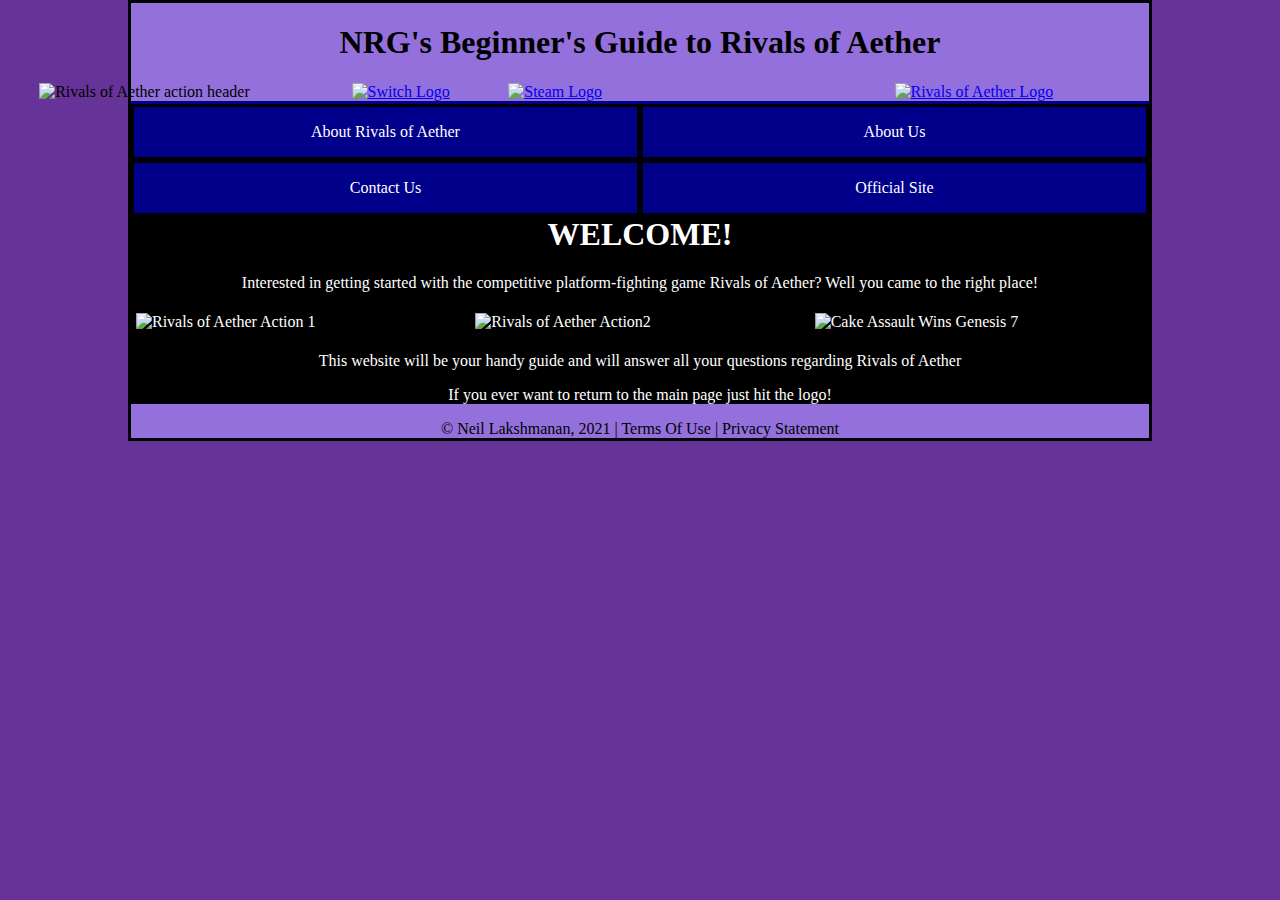
==== index.html @ 17db2159 "Add files via upload" ====
<!DOCTYPE html>
<html lang="en">
<head>
    <meta charset="UTF-8">
    <meta name="viewport" content="width=device-width, initial-scale=1">
    <title>Project_Part_4</title>
    <link rel="stylesheet" href="styles/main.css">

</head>
<body>
    <!--Header Section: Includes Rivals Logo and Title-->
    <header>
        <h1>NRG's Beginner's Guide to Rivals of Aether</h1>
        <a href = index.html><img id="header_image_1" src="images/rivals-logo.png" alt = "Rivals of Aether Logo"></a>
        <img id="header_image_2" src="images/Ranno_Clairen_Pose.jpg" alt = "Rivals of Aether action header">
        <a href = https://store.steampowered.com/app/383980/Rivals_of_Aether/><img id="steam_logo" src="images/Steam_icon_logo.svg.png" alt = "Steam Logo"></a>
        <a href = https://www.nintendo.com/games/detail/rivals-of-aether-switch/><img id="switch_logo" src="images/Nintendo_switch_logo.png" alt = "Switch Logo"></a>
    </header>

    <!--Navigation menu-->
    <nav id="nav_menu">
        <ul>
            <li><a href = #>About Rivals of Aether</a>
                <ul>
                    <li><a href= interior_pages/about_roa.html>About Rivals of Aether</a></li>
                    <li><a href = interior_pages/installation.html>Installation</a></li>
                    <li><a href = interior_pages/g_tips.html>Gameplay Tips</a></li>
                    <li><a href = interior_pages/c_tips.html>Character Tips</a></li>
                    <li><a href = interior_pages/entering_scene.html>Enter the Scene!</a></li>
                </ul>
            </li>
            <li><a href = about_us.html>About Us</a></li>
            <li><a href = contact_us.html>Contact Us</a></li>
            <li><a href = https://rivalsofaether.com/>Official Site</a></li>
        </ul>
    </nav>

        <!--Main section: Includes text that welcomes the audience entering-->
    <main>
        <h1>WELCOME!</h1>
        <p>Interested in getting started with the competitive platform-fighting game Rivals of Aether? Well you came to the right place!</p>
        <div class="row">
            <div class="column">
                <img src="images/rivals-action.png" alt="Rivals of Aether Action 1" style="width:100%">
            </div>
            <div class="column">
                <img src="images/rivals-action2.PNG" alt="Rivals of Aether Action2" style="width:100%">
            </div>
            <div class="column">
                <img src="images/Cake_Gen7_Victory.PNG" alt="Cake Assault Wins Genesis 7" style="width:100%" height="100%">
            </div>
        </div>
        <p>This website will be your handy guide and will answer all your questions regarding Rivals of Aether</p>
        <p>If you ever want to return to the main page just hit the logo!</p>
    </main>

    <footer>
        &copy Neil Lakshmanan, 2021 |  Terms Of Use  |  Privacy Statement
    </footer>
</body>
</html>
---- styles/main.css ----
/*Styles for the body*/
html{
    background-color: rebeccapurple;
}
body{
    font-family: "Trebuchet MS";
    border: black;
    background-color: mediumpurple;
    border-style: solid;
    margin-top: 0;
    margin-bottom: 0;
    margin-right: 10%;
    margin-left: 10%;
    border-style: solid;

}
body:hover a{font-style: italic}

/*style for header elements*/
header {
    border-bottom: solid;
    border-bottom-color: darkblue;
}
header h1 {
    font-size: 200%;
    text-align: center;

}

#header_image_1 {
    width: 25%;
    height: 25%;
    position: relative;
    left: 75%;
    top: 85%;
}

#header_image_2 {
    width: 25%;
    height: 25%;
    position: relative;
    right: 25%;
    top: 85%;
}

#switch_logo{
    width: 10%;
    height: 10%;
    position: relative;
    right: 25%;
    top: 85%;
}

#steam_logo {
    width: 10%;
    height: 10%;
    position: relative;
    right: 0%;
    top: 85%;
}
/*Style types for the nav_menu element*/
#nav_menu ul{
    list-style-type: none;
    margin: 0;
    padding: 0;
    position: relative;

}
#nav_menu ul li {
    width: 50%;
    float: left;
}

#nav_menu ul li a {
    display: block;
    padding: 1em;
    text-decoration: none;
    background-color: darkblue;
    color: white;
    text-align: center;
    border-style: solid;
    border-color: black;

}

#nav_menu ul  ul {
    width: 100%;
    visibility: hidden;
    position: absolute;
    top: 100%;
}
#nav_menu ul li:hover > ul {
    visibility: visible;
    border: black;
}


/*Styles for the main element*/
main {
    background-color: black;
    color: white;
}

main h1 {
    text-align: center;
}
main p {
    text-align: center;
}

.row {
    display: flex;
}

.column {
    flex: 33.33%;
    padding: 5px;
}

main img {
    width: 100%;
    height: 100%;
}

footer{
    text-align: center;

}
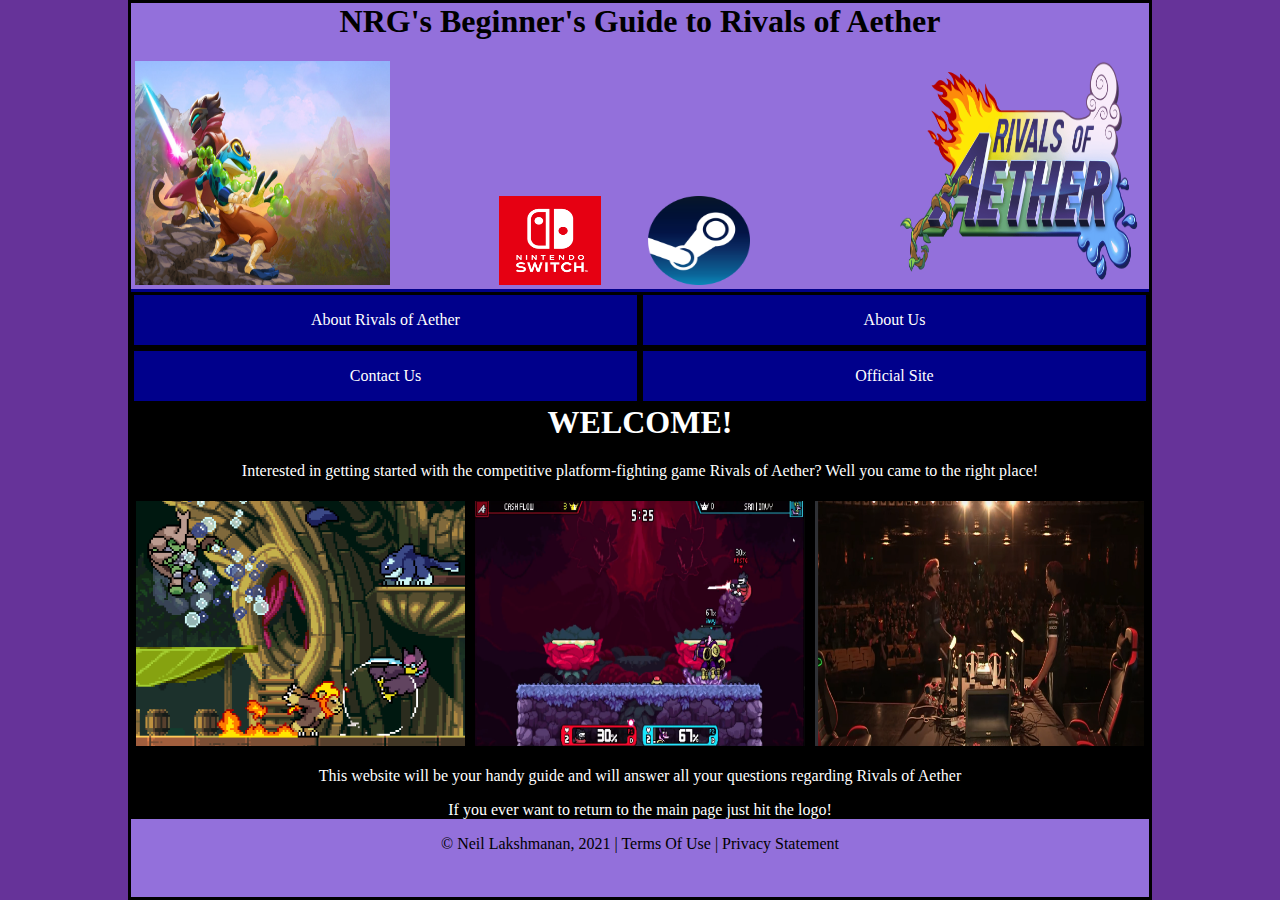
==== commit ce80b77c: "Update index.html" ====
--- a/index.html
+++ b/index.html
@@ -1,4 +1,4 @@
-<!DOCTYPE html>
+
 <html lang="en">
 <head>
     <meta charset="UTF-8">
@@ -58,4 +58,4 @@
         &copy Neil Lakshmanan, 2021 |  Terms Of Use  |  Privacy Statement
     </footer>
 </body>
-</html>+</html>
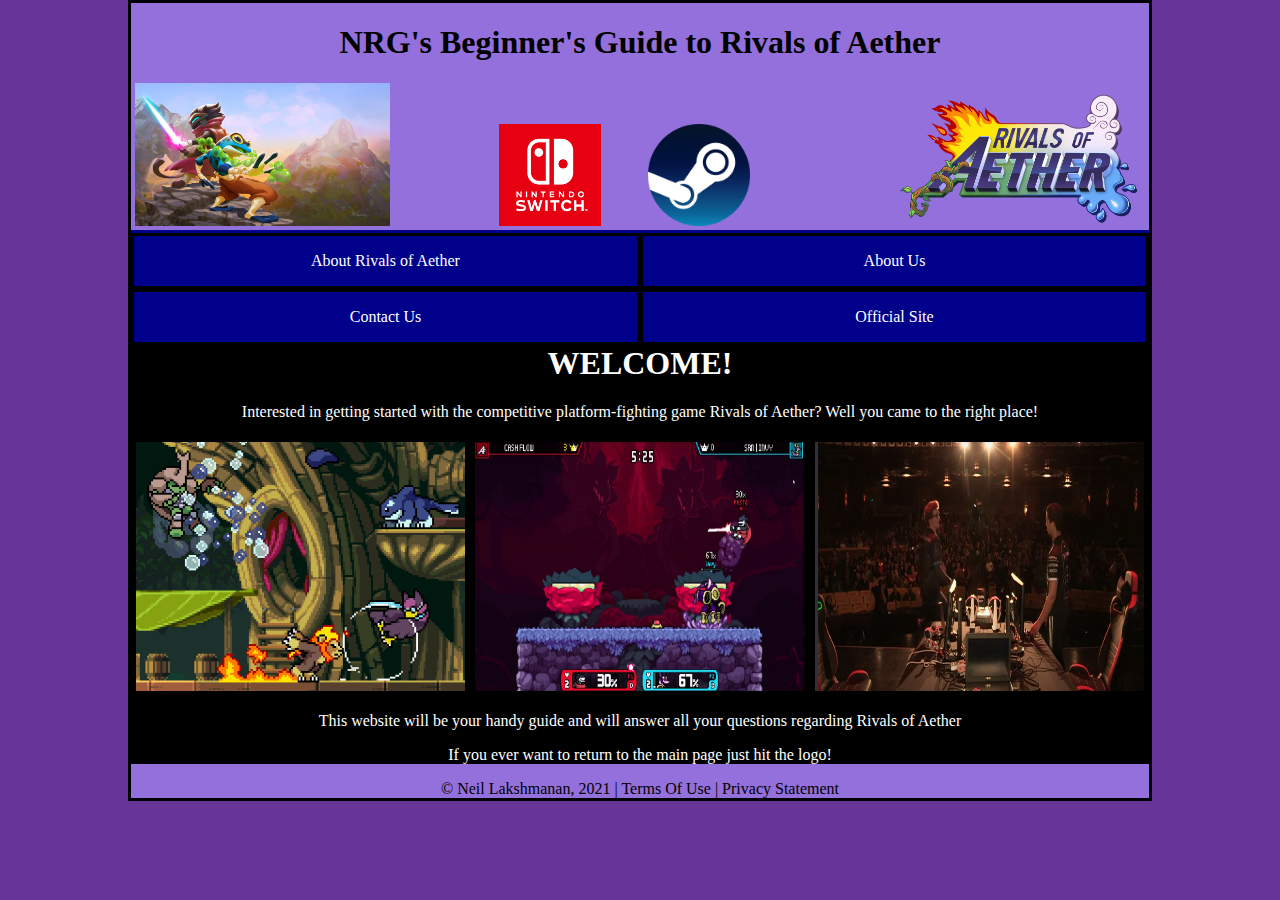
==== commit b10d575a: "Update index.html" ====
--- a/index.html
+++ b/index.html
@@ -1,4 +1,4 @@
-
+<!DOCTYPE html>
 <html lang="en">
 <head>
     <meta charset="UTF-8">
